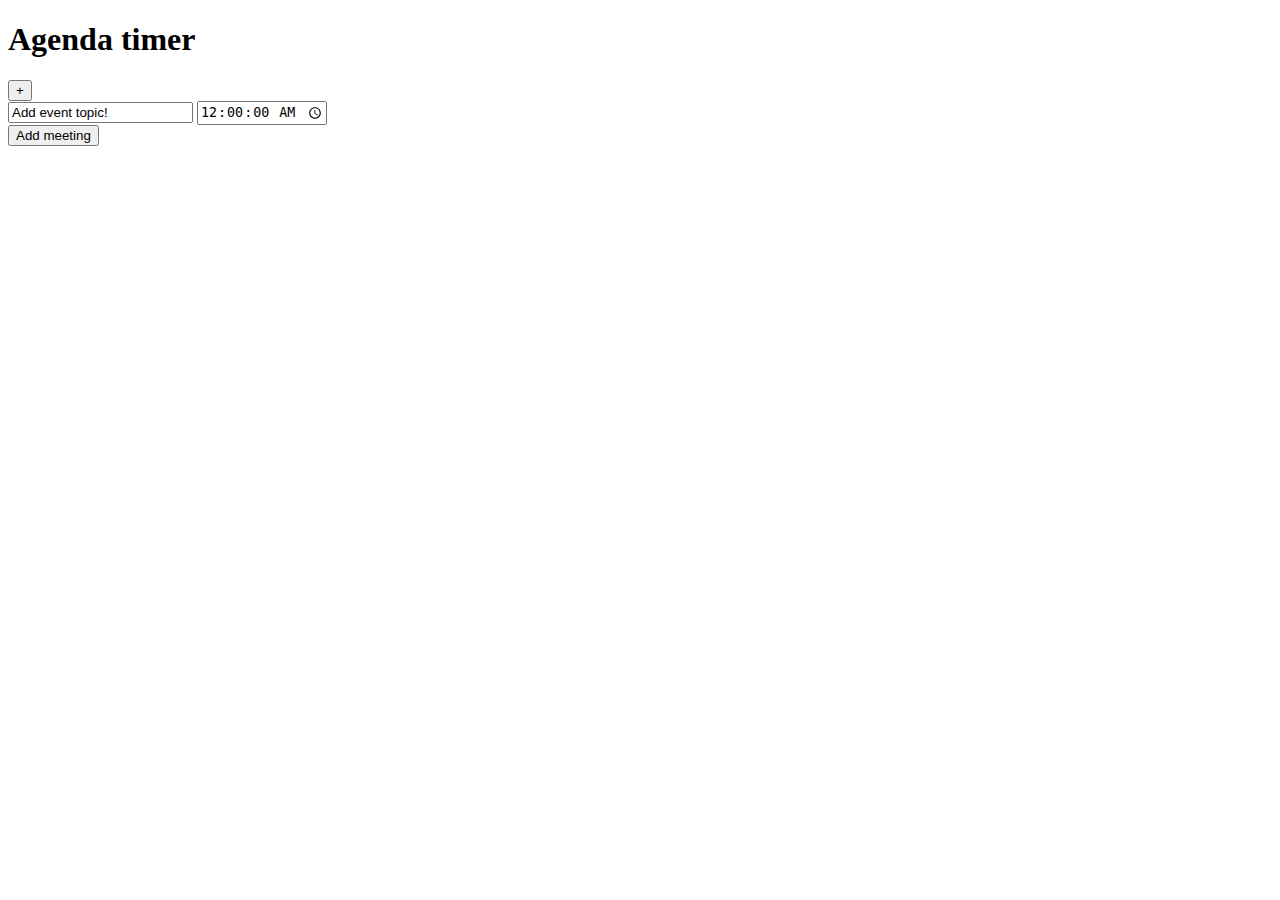
==== index.html @ 393371fc "Add submit button" ====
<!DOCTYPE html>
<html lang="en">
<head>
    <meta charset="UTF-8">
    <title>agenda timer</title>
    <script type="module" src="resources/js/app.js" defer></script>
</head>
<header>
    <h1>Agenda timer</h1>
</header>
<body>
    <div id="meetings">
        <ul>
            <!--made by js from local storage-->
        </ul>
    </div>

    <div id="form-container">
        <button id="add-even" type="button">+</button>
        <form class="new-meeting">
            <input class="event-topic" type="text" name="event-topic" value="Add event topic!">
            <input class="event-time" type="time" name="event-time" step="1" value="00:00:00">
        </form>
        <button id="add-new-meeting" type="submit">Add meeting</button>
    </div>

</body>
</html>
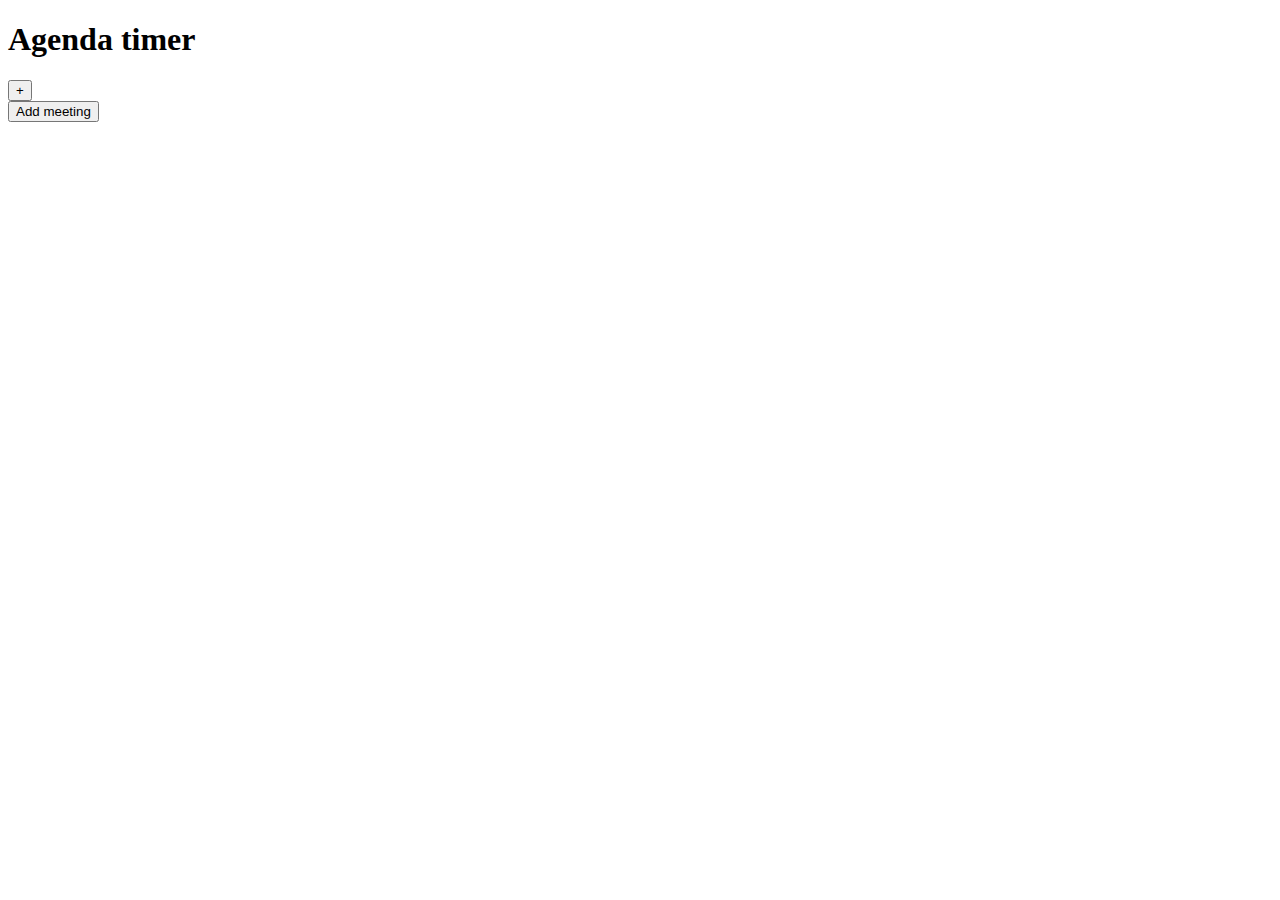
==== commit 2ffaaa05: "Delete comment out html tags" ====
--- a/index.html
+++ b/index.html
@@ -16,11 +16,9 @@
     </div>
 
     <div id="form-container">
-        <button id="add-even" type="button">+</button>
-        <form class="new-meeting">
-            <input class="event-topic" type="text" name="event-topic" value="Add event topic!">
-            <input class="event-time" type="time" name="event-time" step="1" value="00:00:00">
-        </form>
+        <div id="form-container-inner">
+            <button id="add-event" type="button">+</button>
+        </div>
         <button id="add-new-meeting" type="submit">Add meeting</button>
     </div>
 
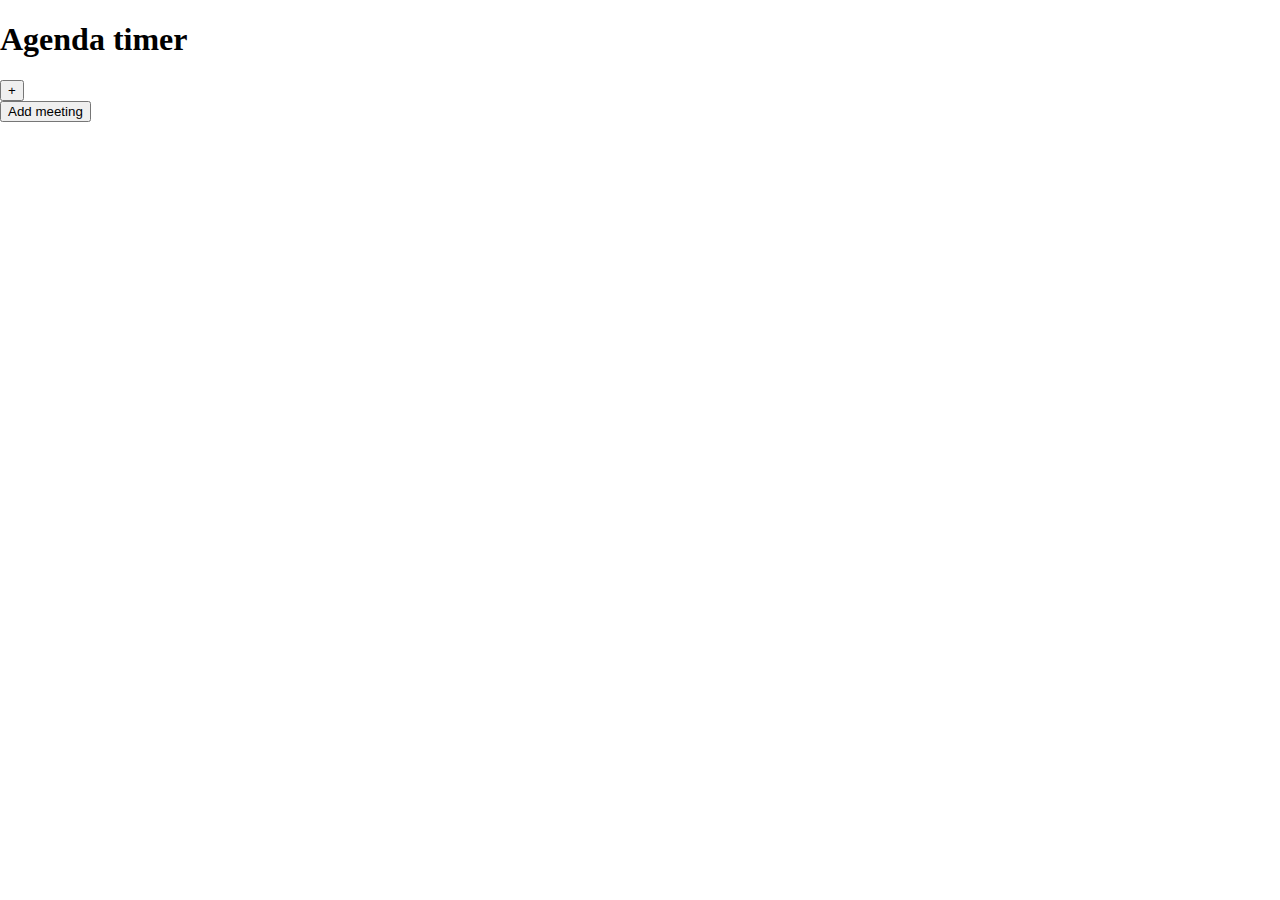
==== commit be5e5bf7: "Merge pull request #11 from LordMara/meetingList" ====
--- a/index.html
+++ b/index.html
@@ -3,13 +3,14 @@
 <head>
     <meta charset="UTF-8">
     <title>agenda timer</title>
+    <link rel="stylesheet" type="text/css" href="resources/css/main.css">
     <script type="module" src="resources/js/app.js" defer></script>
 </head>
 <header>
     <h1>Agenda timer</h1>
 </header>
 <body>
-    <div id="meetings">
+    <div id="meetings-list">
         <ul>
             <!--made by js from local storage-->
         </ul>
--- a/resources/css/main.css
+++ b/resources/css/main.css
@@ -0,0 +1,85 @@
+body {
+    margin: 0;
+}
+#container {
+    display: flex;
+    flex-direction: column;
+    align-items: center;
+    justify-content: center;
+    border: 1px solid lightgray;
+    border-radius: 5px;
+    width: 60%;
+    margin: 100px auto 100px auto;
+    padding: 2em;
+}
+#meeting {
+    display: flex;
+    flex-direction: row;
+    align-items: center;
+    justify-content: center;
+    border: 1px solid lightgray;
+    border-top-left-radius: 5px;
+    border-top-right-radius: 5px;
+    width: 100%;
+    height: 3em;
+}
+#meeting #name {
+    display: inline-block;
+    width: 75%;
+    height: 1em;
+    padding-top: 1em;
+    padding-bottom: 1em;
+    text-align: center;
+
+}
+#meeting #time {
+    display: inline-block;
+    width: 25%;
+    height: 1em;
+    padding-top: 1em;
+    padding-bottom: 1em;
+    border-left: 1px solid lightgrey;
+    text-align: center;
+}
+#events {
+    display: flex;
+    flex-direction: column;
+    align-items: center;
+    justify-content: center;
+    border: 1px solid lightgray;
+    border-top: none;
+    border-bottom-left-radius: 5px;
+    border-bottom-right-radius: 5px;
+    width: 100%;
+}
+#events ul {
+    list-style-type: none;
+    width: 100%;
+    padding: 0;
+    margin: 0;
+}
+#events ul li {
+    height: 3em;
+    padding: 0;
+    width: 80%;
+    margin: 2em auto 2em auto;
+    border: 1px solid lightgrey;
+    border-radius: 5px;
+}
+#events #name {
+    display: inline-block;
+    padding: 1em 0 1em 0;
+    margin: 0;
+    width: 75%;
+    height: 1em;
+    text-align: center;
+}
+#events #time {
+    display: inline-block;
+    border-left: 1px solid lightgrey;
+    padding: 1em 0 1em 0;
+    margin: 0;
+    width: 24%;
+    height: 1em;
+    text-align: center;
+}